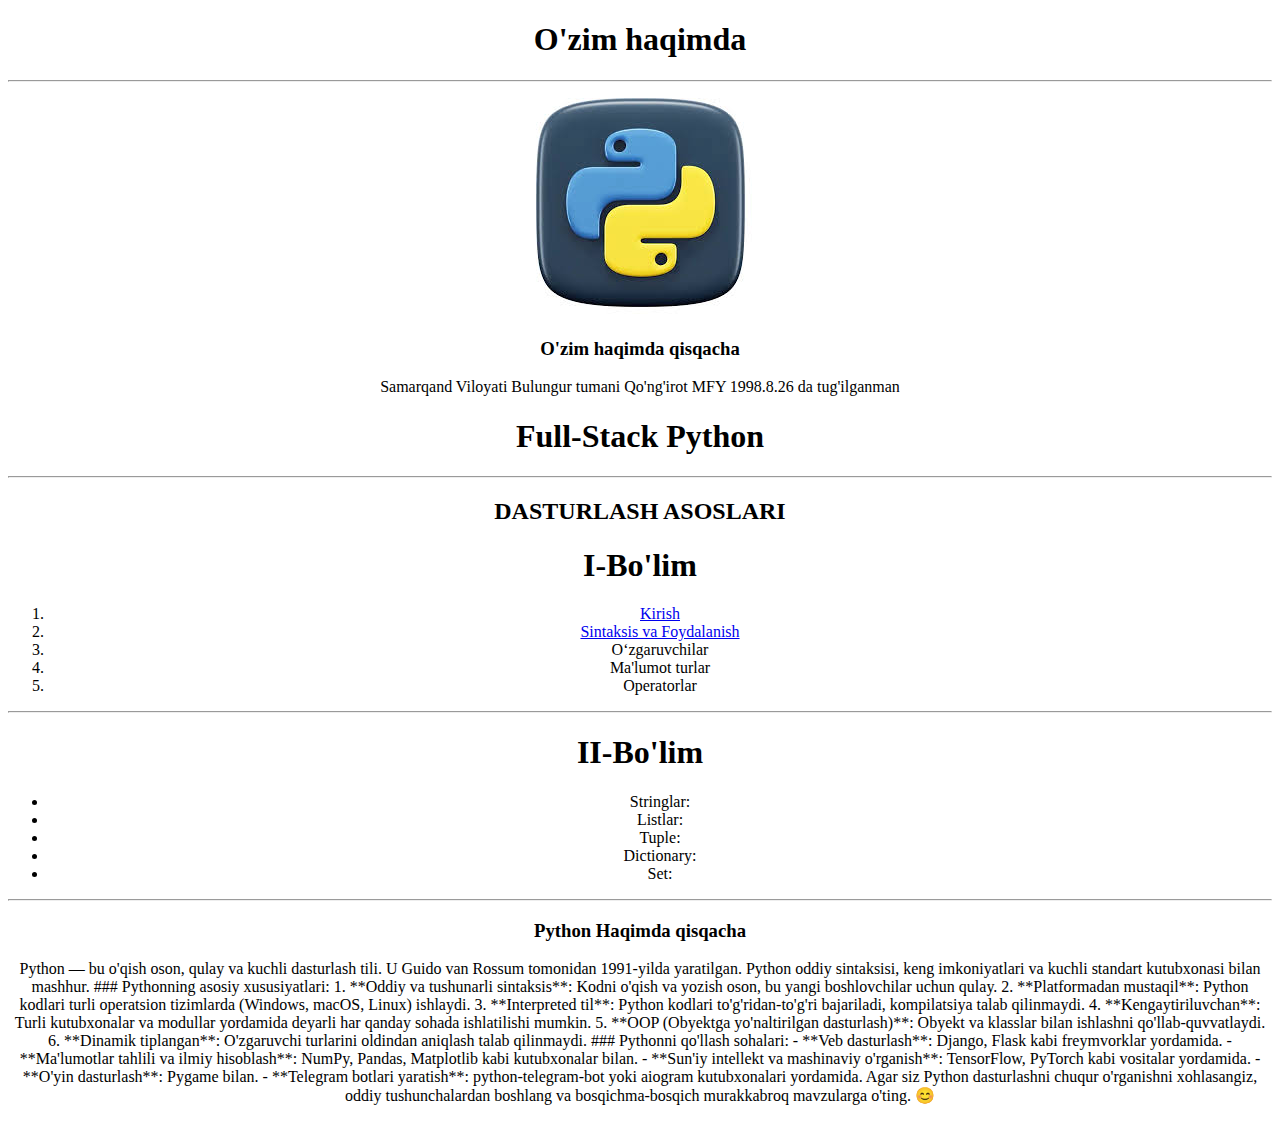
==== html/index.html @ 98044f63 "part_one" ====
<!DOCTYPE html>
<html lang="en">
<head>
    <meta charset="UTF-8">
    <meta name="viewport" content="width=device-width, initial-scale=1.0">
    <title>PYTHON DASTURLASH TILI</title>
</head>
<body style="text-align: center;">
    <h1>O'zim haqimda</h1>
    <hr />
    <img src="download (2).jfif" alt="Full-Stack Python">
    <H3>O'zim haqimda qisqacha</H3>
    <p>Samarqand Viloyati Bulungur tumani Qo'ng'irot MFY 1998.8.26 da tug'ilganman</p>
    <h1>Full-Stack Python</h1>
    <hr />
    <h2>DASTURLASH ASOSLARI</h2>
    <h1>I-Bo'lim</h1>
    <ol>
        <li>
            <a href="kirish.html">Kirish</a>
        </li>
        <li>
            <a href="sin_foy.html">Sintaksis va Foydalanish</a>
        </li>
        <li>O‘zgaruvchilar</li>
        <li>Ma'lumot turlar</li>
        <li>Operatorlar</li>
    </ol>
    <hr />
    <h1>II-Bo'lim</h1>
    <ul>
        <li>Stringlar:</li>
        <li>Listlar:</li>
        <li>Tuple:</li>
        <li>Dictionary:</li>
        <li>Set:</li>
    </ul>
    <hr />
    <h3>Python Haqimda qisqacha</h3>
    <p>
        Python — bu o'qish oson, qulay va kuchli dasturlash tili. U Guido van Rossum tomonidan 1991-yilda yaratilgan. Python oddiy sintaksisi, keng imkoniyatlari va kuchli standart kutubxonasi bilan mashhur.
        
        ### Pythonning asosiy xususiyatlari:
        1. **Oddiy va tushunarli sintaksis**: Kodni o'qish va yozish oson, bu yangi boshlovchilar uchun qulay.
        2. **Platformadan mustaqil**: Python kodlari turli operatsion tizimlarda (Windows, macOS, Linux) ishlaydi.
        3. **Interpreted til**: Python kodlari to'g'ridan-to'g'ri bajariladi, kompilatsiya talab qilinmaydi.
        4. **Kengaytiriluvchan**: Turli kutubxonalar va modullar yordamida deyarli har qanday sohada ishlatilishi mumkin.
        5. **OOP (Obyektga yo'naltirilgan dasturlash)**: Obyekt va klasslar bilan ishlashni qo'llab-quvvatlaydi.
        6. **Dinamik tiplangan**: O'zgaruvchi turlarini oldindan aniqlash talab qilinmaydi.
        
        ### Pythonni qo'llash sohalari:
        - **Veb dasturlash**: Django, Flask kabi freymvorklar yordamida.
        - **Ma'lumotlar tahlili va ilmiy hisoblash**: NumPy, Pandas, Matplotlib kabi kutubxonalar bilan.
        - **Sun'iy intellekt va mashinaviy o'rganish**: TensorFlow, PyTorch kabi vositalar yordamida.
        - **O'yin dasturlash**: Pygame bilan.
        - **Telegram botlari yaratish**: python-telegram-bot yoki aiogram kutubxonalari yordamida.
        
        Agar siz Python dasturlashni chuqur o'rganishni xohlasangiz, oddiy tushunchalardan boshlang va bosqichma-bosqich murakkabroq mavzularga o'ting. 😊</p>
</body>
</html>
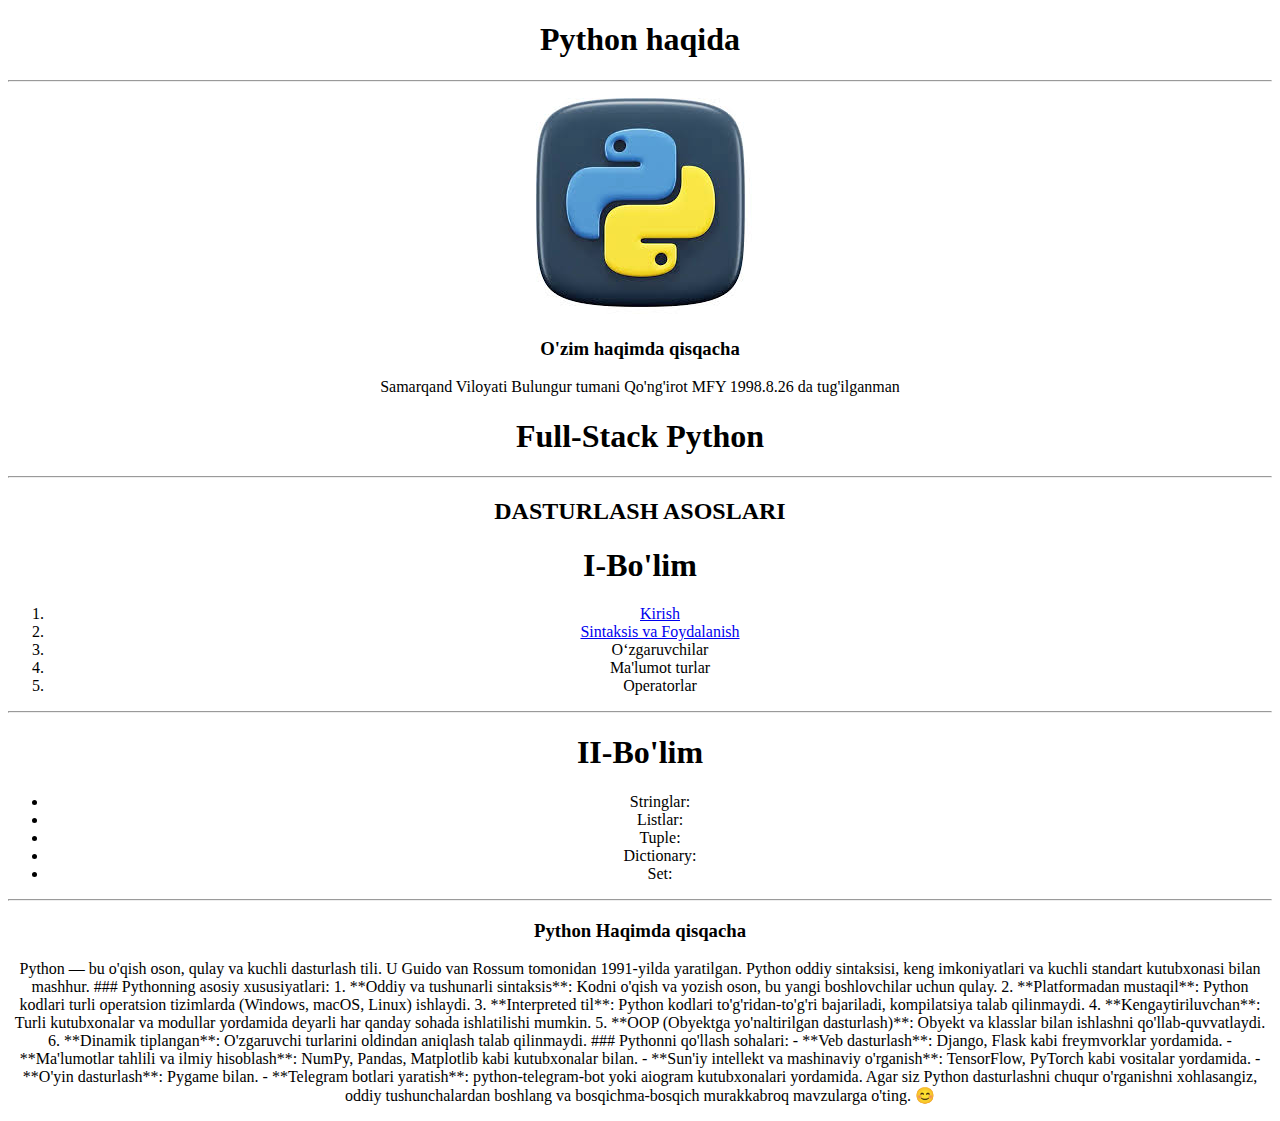
==== commit e4fde288: "Update index.html" ====
--- a/html/index.html
+++ b/html/index.html
@@ -6,7 +6,7 @@
     <title>PYTHON DASTURLASH TILI</title>
 </head>
 <body style="text-align: center;">
-    <h1>O'zim haqimda</h1>
+    <h1>Python haqida</h1>
     <hr />
     <img src="download (2).jfif" alt="Full-Stack Python">
     <H3>O'zim haqimda qisqacha</H3>
@@ -57,4 +57,4 @@
         
         Agar siz Python dasturlashni chuqur o'rganishni xohlasangiz, oddiy tushunchalardan boshlang va bosqichma-bosqich murakkabroq mavzularga o'ting. 😊</p>
 </body>
-</html>+</html>
